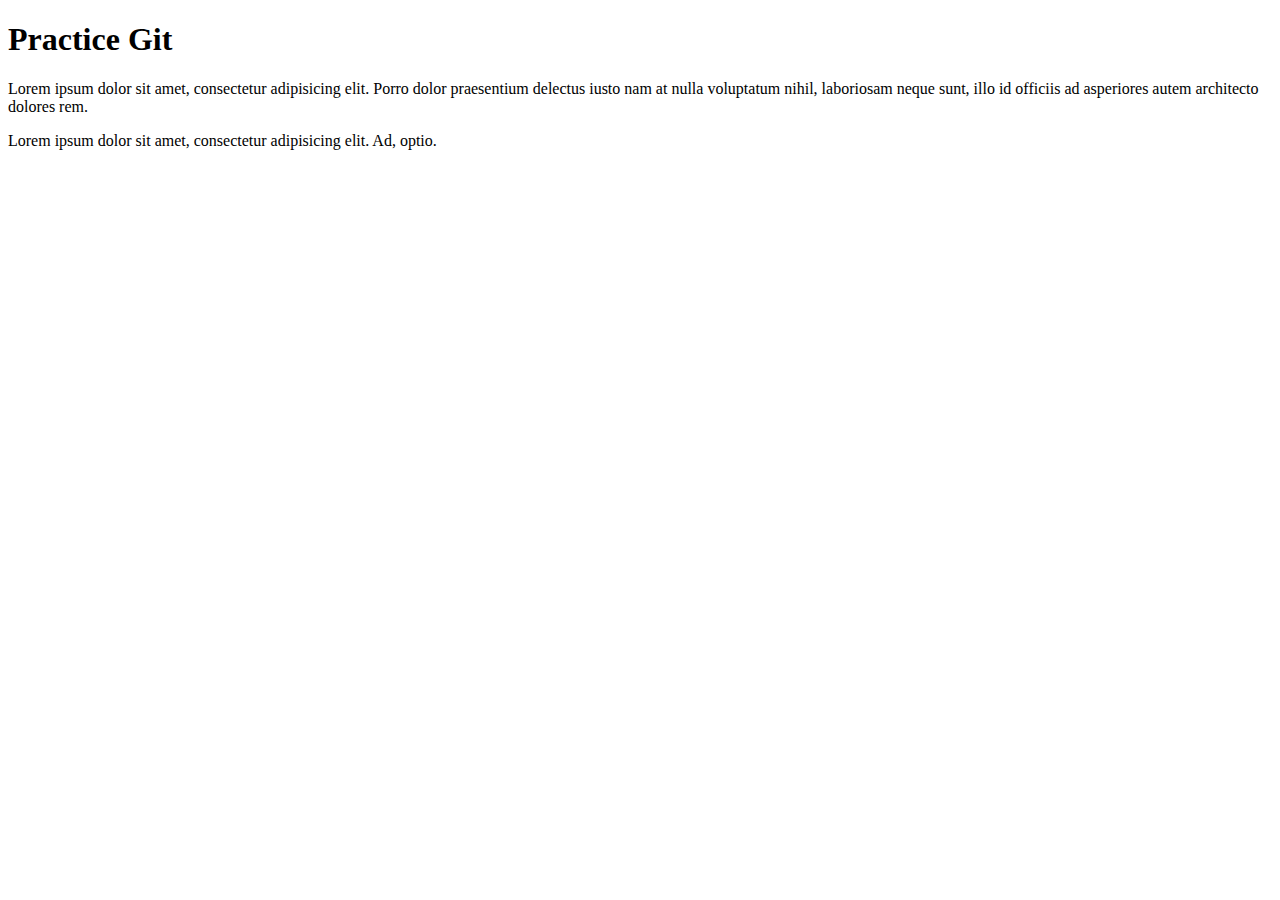
==== index.html @ a9974638 "Add html wrapper" ====
<!DOCTYPE html>
<html lang="en">
<head>
  <meta charset="UTF-8">
  <meta name="viewport" content="width=device-width, initial-scale=1.0">
  <meta http-equiv="X-UA-Compatible" content="ie=edge">
  <title>Document</title>
  <link rel="stylesheet" href="style.css">
</head>
<body>
  <h1>Practice Git</h1>
  <p>Lorem ipsum dolor sit amet, consectetur adipisicing elit. Porro dolor praesentium delectus iusto nam at nulla voluptatum nihil, laboriosam neque sunt, illo id officiis ad asperiores autem architecto dolores rem.</p>
  <p>Lorem ipsum dolor sit amet, consectetur adipisicing elit. Ad, optio.</p>

</body>
</html>
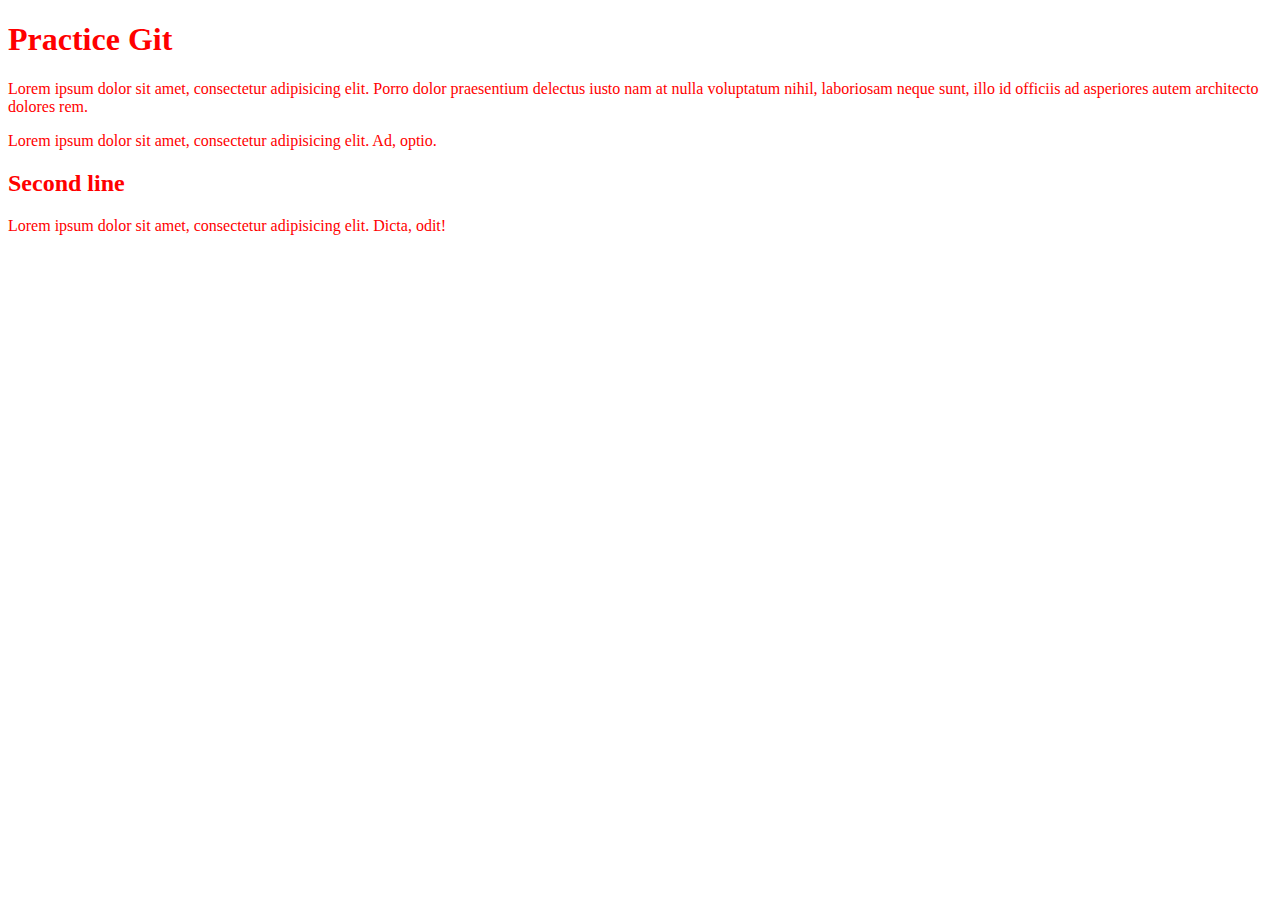
==== commit 73b8762d: "Add js file and link to html" ====
--- a/index.html
+++ b/index.html
@@ -12,5 +12,9 @@
   <p>Lorem ipsum dolor sit amet, consectetur adipisicing elit. Porro dolor praesentium delectus iusto nam at nulla voluptatum nihil, laboriosam neque sunt, illo id officiis ad asperiores autem architecto dolores rem.</p>
   <p>Lorem ipsum dolor sit amet, consectetur adipisicing elit. Ad, optio.</p>
 
+  <h2>Second line</h2>
+  <p>Lorem ipsum dolor sit amet, consectetur adipisicing elit. Dicta, odit!</p>
+
+  <script src="main.js"></script>
 </body>
 </html>
--- a/style.css
+++ b/style.css
@@ -0,0 +1,3 @@
+body {
+  color: red;
+}
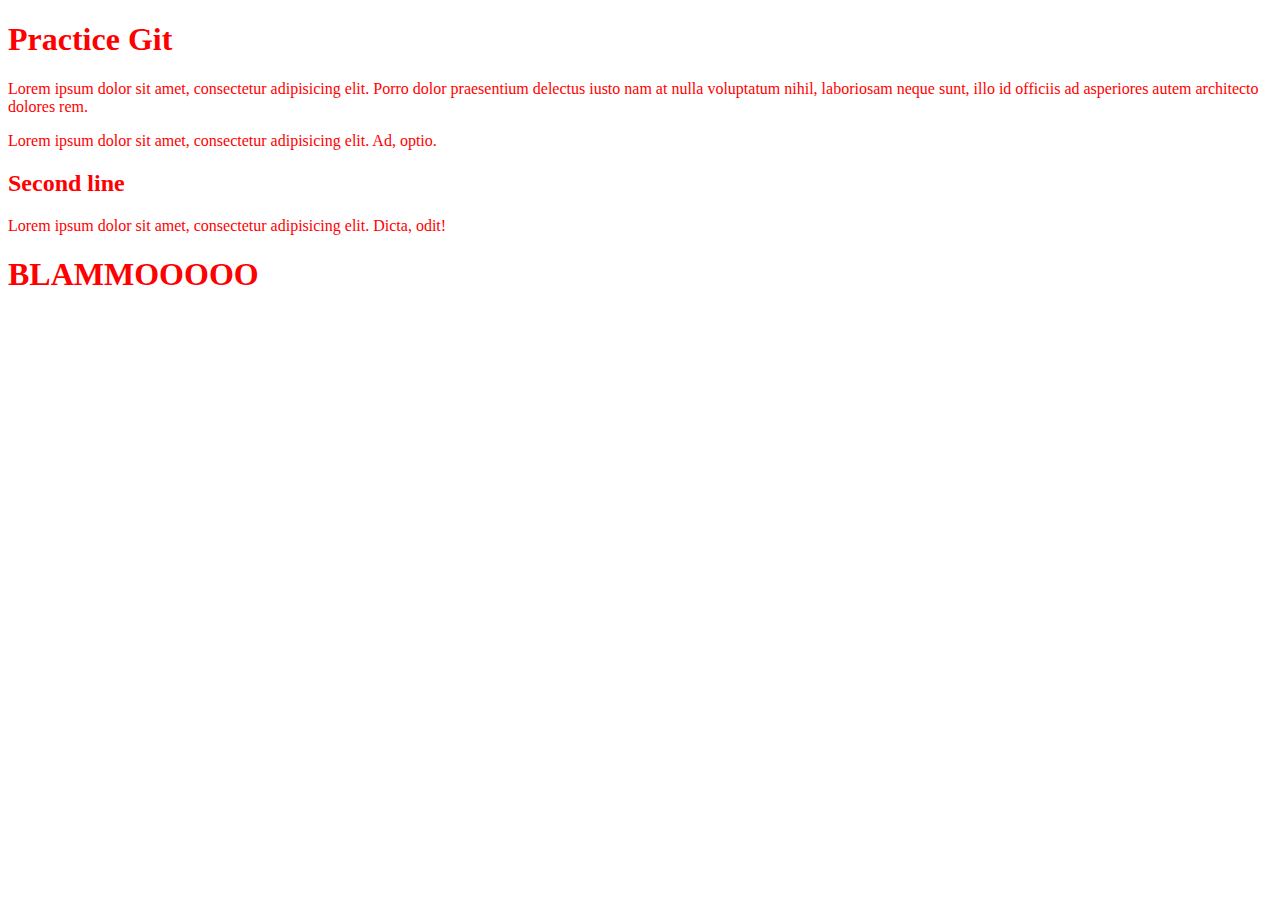
==== commit 58bfa788: "Add explosive h1" ====
--- a/index.html
+++ b/index.html
@@ -15,6 +15,7 @@
   <h2>Second line</h2>
   <p>Lorem ipsum dolor sit amet, consectetur adipisicing elit. Dicta, odit!</p>
 
+  <h1>BLAMMOOOOO</h1>
   <script src="main.js"></script>
 </body>
 </html>
